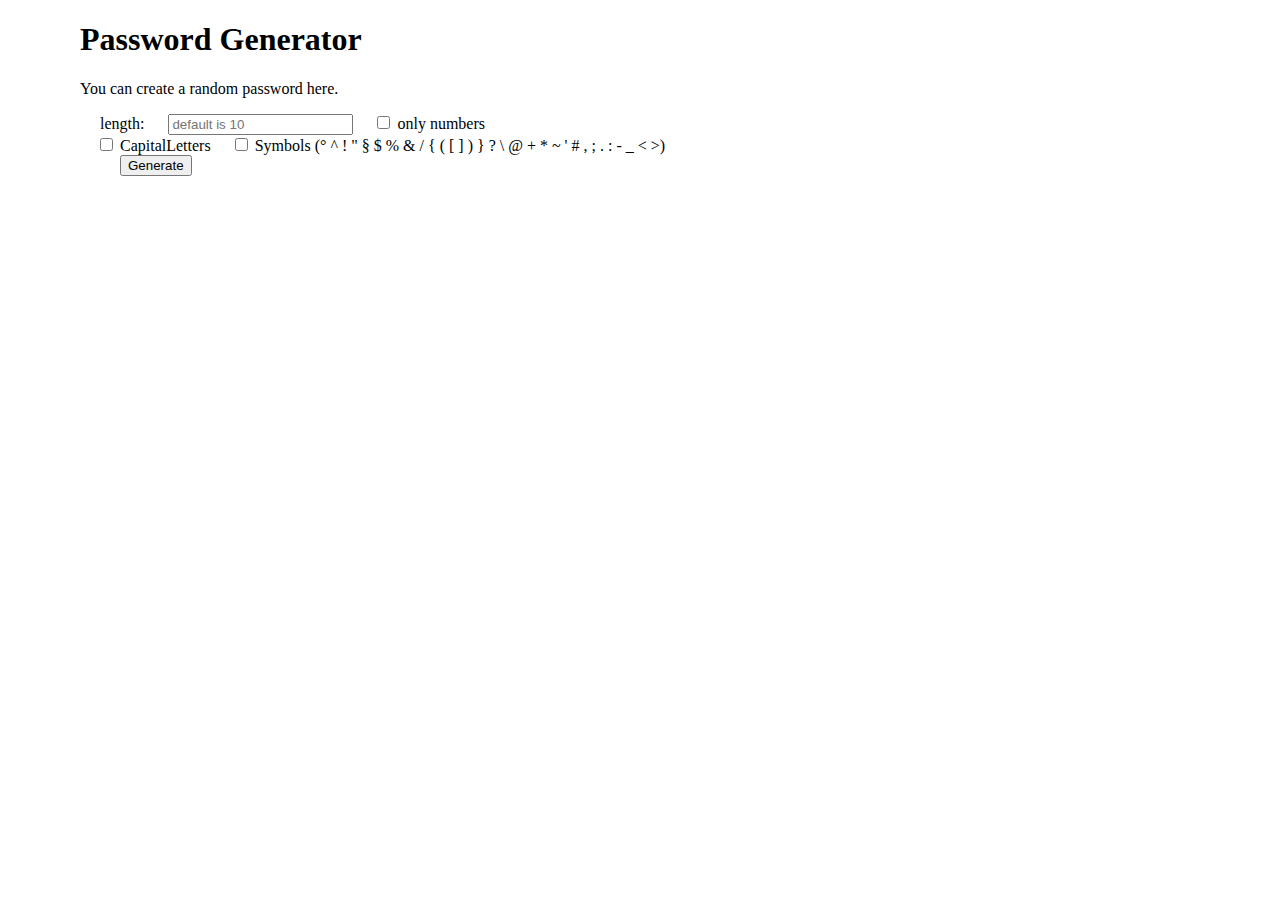
==== HTML/HTML_JS/20211125_PasswordGenerator/index.html @ a9466f43 "started 'Password Generator'" ====
<!DOCTYPE html>
<html lang="en">
<head>
    <meta charset="UTF-8">
    <meta http-equiv="X-UA-Compatible" content="IE=edge">
    <meta name="viewport" content="width=device-width, initial-scale=1.0">
    <title>Document</title>
    <link rel="stylesheet" href="style.css">
    <script src="script.js" defer></script>
</head>
<body>
    <div class="wrapper">
        <h1>
            Password Generator
        </h1>
        <div class="introduction">
            You can create a random password here.
        </div>
        <div class="input">
            <div class="firstrow">
                length: <input type="number" name="length" id="length" placeholder="default is 10">
                <input type="checkbox" name="onlyNumber" id="onlyNumber"> only numbers
            </div>
            <div class="secondrow">
                <input type="checkbox" name="CapitalLetters" id="CapitalLetters"> CapitalLetters
                <input type="checkbox" name="Symbols" id="Symbols"> Symbols (° ^ ! " § $ % & / { ( [ ] ) } ? \ @ + * ~ ' # , ; . : - _ < >)
            </div>
            <div class="button">
                <button id="Generate">Generate</button>
            </div>
        </div>
    </div>
</body>
</html>
---- HTML/HTML_JS/20211125_PasswordGenerator/style.css ----
*{
    margin-left: 20px;
}

.input{
    margin-top: 15px;
}

#CapitalLetters{
    margin-left: 0px;
    padding-left: 0px;
}

.Generate{
    margin-top: 150px;
}
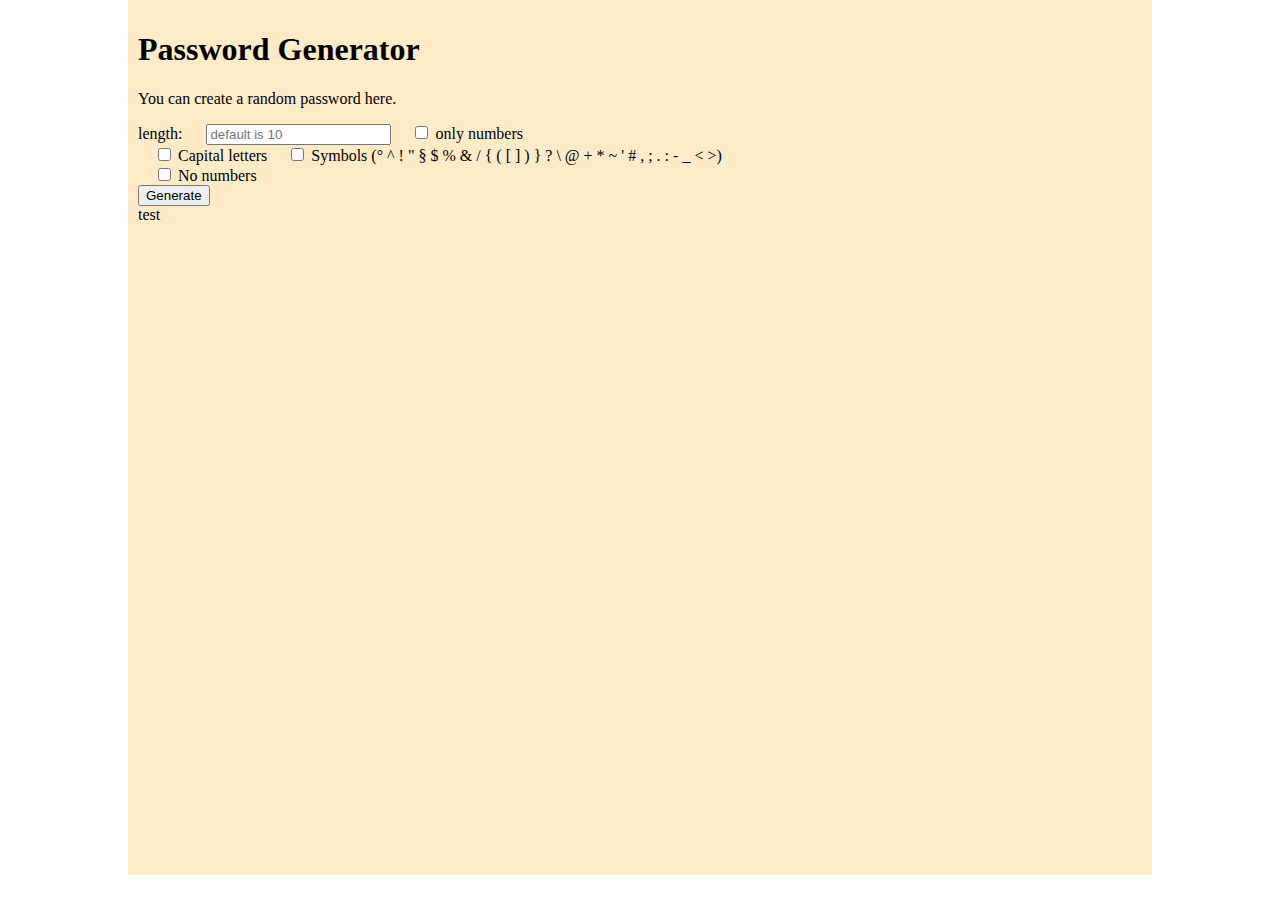
==== commit cd11c32d: "started with Phaser, completed PasswordGenerator" ====
--- a/HTML/HTML_JS/20211125_PasswordGenerator/index.html
+++ b/HTML/HTML_JS/20211125_PasswordGenerator/index.html
@@ -17,18 +17,25 @@
             You can create a random password here.
         </div>
         <div class="input">
-            <div class="firstrow">
+            <div class="firstRow">
                 length: <input type="number" name="length" id="length" placeholder="default is 10">
                 <input type="checkbox" name="onlyNumber" id="onlyNumber"> only numbers
             </div>
-            <div class="secondrow">
-                <input type="checkbox" name="CapitalLetters" id="CapitalLetters"> CapitalLetters
-                <input type="checkbox" name="Symbols" id="Symbols"> Symbols (° ^ ! " § $ % & / { ( [ ] ) } ? \ @ + * ~ ' # , ; . : - _ < >)
+            <div class="secondRow">
+                <input type="checkbox" name="capitalLetters" id="capitalLetters"> Capital letters
+                <input type="checkbox" name="symbols" id="symbols">
+                Symbols (° ^ ! " § $ % & / { ( [ ] ) } ? \ @ + * ~ ' # , ; . : - _ &lt; &gt;)
+            </div>
+            <div class="thirdRow">
+                <input type="checkbox" name="noNumbers" id="noNumbers"> No numbers
             </div>
             <div class="button">
                 <button id="Generate">Generate</button>
             </div>
         </div>
+        <div class="output" id="output">
+            test
+        </div>
     </div>
 </body>
 </html>--- a/HTML/HTML_JS/20211125_PasswordGenerator/style.css
+++ b/HTML/HTML_JS/20211125_PasswordGenerator/style.css
@@ -1,16 +1,29 @@
-*{
+
+
+
+body{
+    margin: 0px;
+    margin-top: 0vh;
+    padding: 0px;
+    margin-left: 10%;
+    margin-right: 10%;
+}
+
+input{
     margin-left: 20px;
+}
+
+.wrapper{
+    background-color: rgb(255, 235, 200);
+    height: 95vh;
+    padding: 10px;
+    margin-top: 0px;
 }
 
 .input{
     margin-top: 15px;
 }
 
-#CapitalLetters{
-    margin-left: 0px;
-    padding-left: 0px;
-}
-
 .Generate{
-    margin-top: 150px;
+    margin-top: 10px;
 }